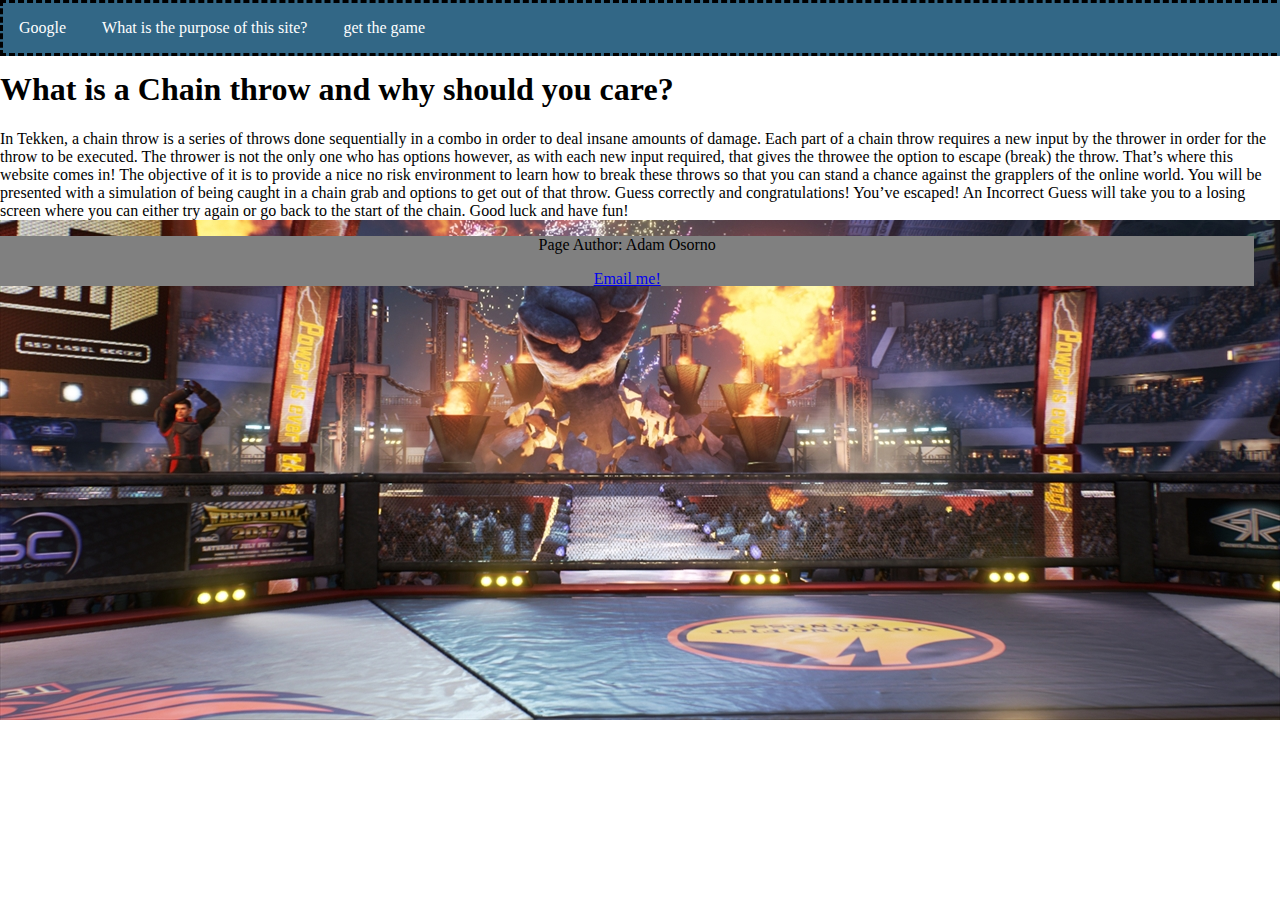
==== about.html @ 80423ce6 "navbar nearly done" ====
<!DOCTYPE html>
<html lang="en">
<head>
    <meta charset="UTF-8">
    <meta http-equiv="X-UA-Compatible" content="IE=edge">
    <meta name="viewport" content="width=device-width, initial-scale=1.0">
    <link rel="stylesheet" href="css/styles.css">
    <title>What is the "Rolling Death Cradle"</title>
</head>
<body>
  <nav>
    <ul>
        <li><a href="index.html">Google</a></li>
        <li><a href="about.html">What is the purpose of this site?</a></li>
        <li><a href="https://store.steampowered.com/app/389730/TEKKEN_7/" target="_blank">get the game</a></li>
      </ul>
</nav>
<section class="chainthrow">
  <h1>What is a Chain throw and why should you care?</h1>
    <p class="chainthrow">
        In Tekken, a chain throw is a series of throws done sequentially in a combo in order to deal insane amounts of damage. Each part of a chain throw requires a new input by the thrower in order for the throw to be executed. The thrower is not the only one who has options however, as with each new input required, that gives the throwee the option to escape (break) the throw.
That’s where this website comes in! The objective of it is to provide a nice no risk environment to learn how to break these throws so that you can stand a chance against the grapplers of the online world. You will be presented with a simulation of being caught in a chain grab and options to get out of that throw. Guess correctly and congratulations! You’ve escaped! An Incorrect Guess will take you to a losing screen where you can either try again or go back to the start of the chain. Good luck and have fun!
 </p>
 
</section>
 <footer>
    <p>Page Author: Adam Osorno</p>
    <p><a href="mailto:adamosorno@gmail.com">Email me!</a></p>
  </footer>
</body>
</html>
---- css/styles.css ----
nav {
  top: 0px;
  position: sticky;
  position: fixed;
}
ul {
  list-style-type: none;
  margin: 0;
  padding: 0;
  overflow: hidden;
  background-color: #326786;
  position: fixed;
  border-style: dashed;
  width: 100vw;
}

li {
  display: inline-block;
}

li a {
  display: block;
  color: white;
  text-align: center;
  padding: 16px;
  text-decoration: none;
}

li a:hover {
  background-color: #111111;
}
footer{
  text-align: center;
  float: bottom;
  height: 50px;
  width: 98vw;
  background-color: grey;
}
h1{
  padding-top: 50px;
}
body{
  margin: 0;
background-image: url(../img/arena.jpg);
background-repeat: no-repeat;
background-size: cover;
}
.chainthrow{
background-color: white;
}
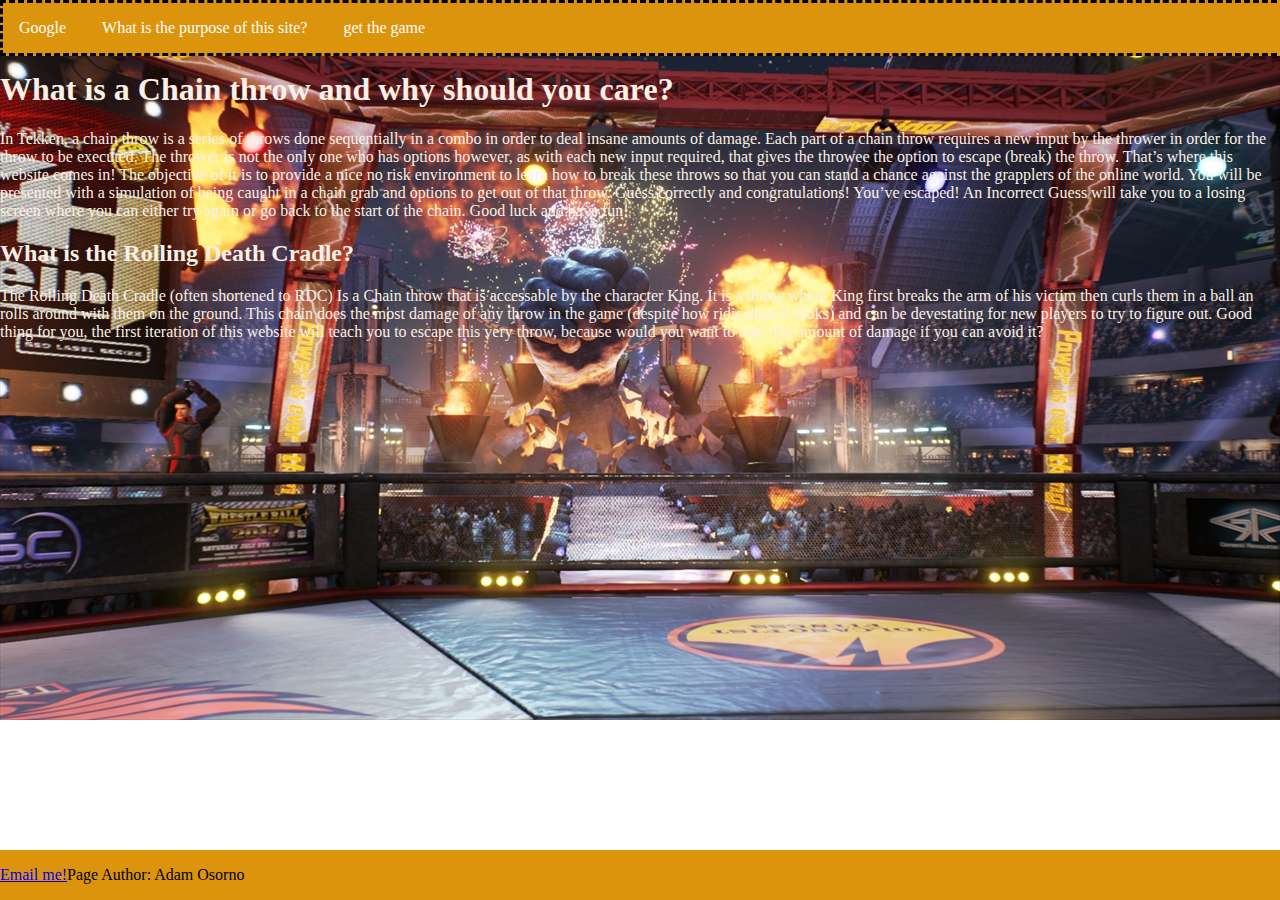
==== commit 868e29e3: "finished up about page" ====
--- a/about.html
+++ b/about.html
@@ -5,6 +5,9 @@
     <meta http-equiv="X-UA-Compatible" content="IE=edge">
     <meta name="viewport" content="width=device-width, initial-scale=1.0">
     <link rel="stylesheet" href="css/styles.css">
+    <link rel="preconnect" href="https://fonts.googleapis.com">
+<link rel="preconnect" href="https://fonts.gstatic.com" crossorigin>
+<link href="https://fonts.googleapis.com/css2?family=Roboto:wght@300&display=swap" rel="stylesheet">
     <title>What is the "Rolling Death Cradle"</title>
 </head>
 <body>
@@ -21,11 +24,17 @@
         In Tekken, a chain throw is a series of throws done sequentially in a combo in order to deal insane amounts of damage. Each part of a chain throw requires a new input by the thrower in order for the throw to be executed. The thrower is not the only one who has options however, as with each new input required, that gives the throwee the option to escape (break) the throw.
 That’s where this website comes in! The objective of it is to provide a nice no risk environment to learn how to break these throws so that you can stand a chance against the grapplers of the online world. You will be presented with a simulation of being caught in a chain grab and options to get out of that throw. Guess correctly and congratulations! You’ve escaped! An Incorrect Guess will take you to a losing screen where you can either try again or go back to the start of the chain. Good luck and have fun!
  </p>
- 
 </section>
+<article class="chainthrow">
+<h2>What is the Rolling Death Cradle?</h2>
+<p>
+  The Rolling Death Cradle (often shortened to RDC) Is a Chain throw that is accessable by the character King. It is a throw where King first breaks the arm of his victim then curls them in a ball an rolls around with them on the ground. This chain does the most damage of any throw in the game (despite how ridiculous it looks) and can be devestating for new players to try to figure out. Good thing for you, the first iteration of this website will teach you to escape this very throw, because would you want to take this amount of damage if you can avoid it?
+  </p>
+  <iframe width="560" height="315" src="https://www.youtube.com/embed/tu6FX9EDTVU" title="YouTube video player" frameborder="0" allow="accelerometer; autoplay; clipboard-write; encrypted-media; gyroscope; picture-in-picture" allowfullscreen></iframe>
+</article>
  <footer>
+  <p><a href="mailto:adamosorno@gmail.com">Email me!</a></p>
     <p>Page Author: Adam Osorno</p>
-    <p><a href="mailto:adamosorno@gmail.com">Email me!</a></p>
-  </footer>
+ </footer>
 </body>
 </html>
--- a/css/styles.css
+++ b/css/styles.css
@@ -2,13 +2,14 @@
   top: 0px;
   position: sticky;
   position: fixed;
+  padding-top: 0px;
 }
 ul {
   list-style-type: none;
   margin: 0;
   padding: 0;
   overflow: hidden;
-  background-color: #326786;
+  background-color:rgb(221, 148, 13);
   position: fixed;
   border-style: dashed;
   width: 100vw;
@@ -30,11 +31,13 @@
   background-color: #111111;
 }
 footer{
-  text-align: center;
-  float: bottom;
+  position: absolute;
+  bottom: 0;
+  width: 100%;
   height: 50px;
-  width: 98vw;
-  background-color: grey;
+  background-color:rgb(221, 148, 13);
+  display: flex;
+  align-items: center;
 }
 h1{
   padding-top: 50px;
@@ -46,5 +49,5 @@
 background-size: cover;
 }
 .chainthrow{
-background-color: white;
+color:linen
 }
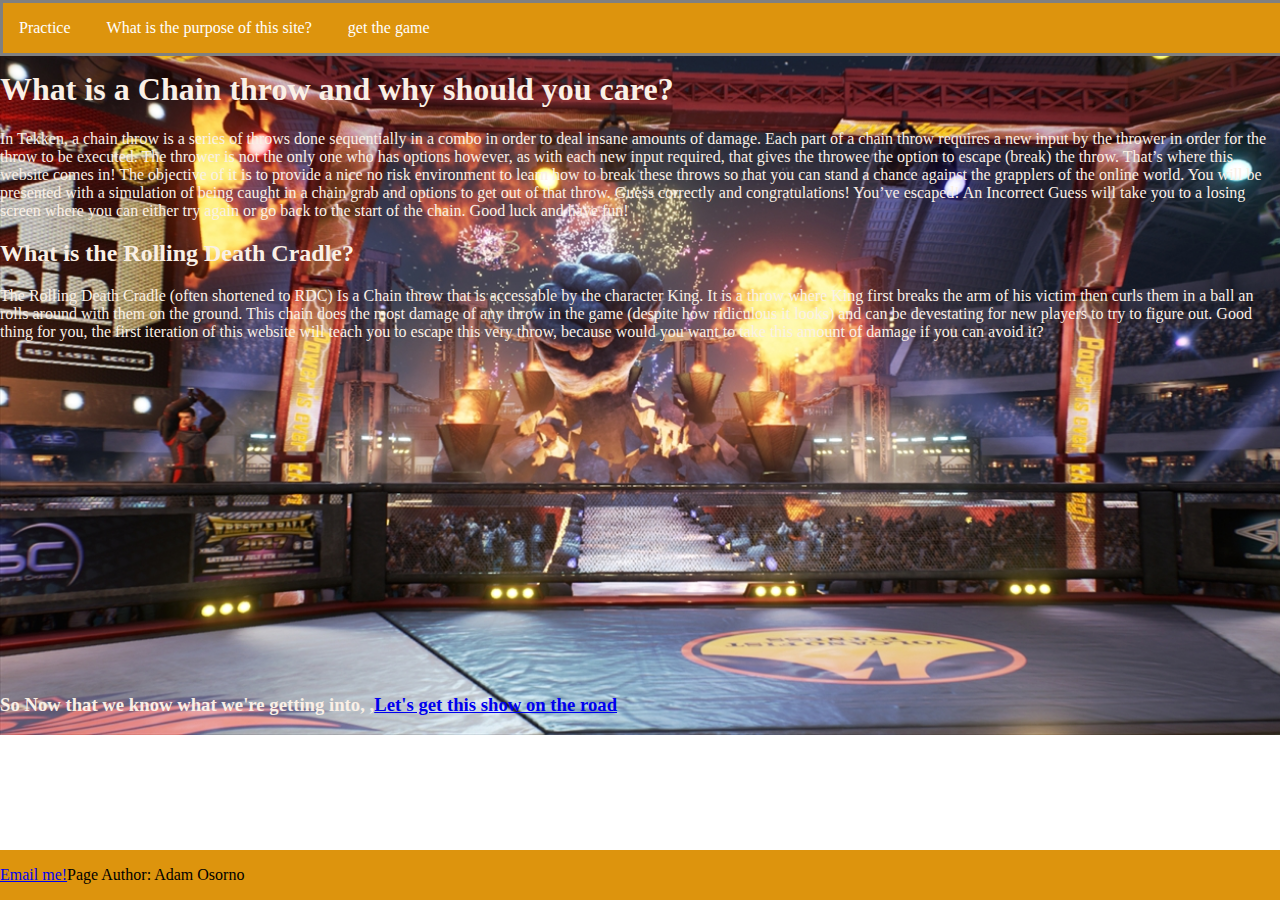
==== commit 3da61556: "finished up first page, need to go back and add links to extension pages when completed" ====
--- a/about.html
+++ b/about.html
@@ -13,7 +13,7 @@
 <body>
   <nav>
     <ul>
-        <li><a href="index.html">Google</a></li>
+        <li><a href="index.html">Practice</a></li>
         <li><a href="about.html">What is the purpose of this site?</a></li>
         <li><a href="https://store.steampowered.com/app/389730/TEKKEN_7/" target="_blank">get the game</a></li>
       </ul>
@@ -31,6 +31,7 @@
   The Rolling Death Cradle (often shortened to RDC) Is a Chain throw that is accessable by the character King. It is a throw where King first breaks the arm of his victim then curls them in a ball an rolls around with them on the ground. This chain does the most damage of any throw in the game (despite how ridiculous it looks) and can be devestating for new players to try to figure out. Good thing for you, the first iteration of this website will teach you to escape this very throw, because would you want to take this amount of damage if you can avoid it?
   </p>
   <iframe width="560" height="315" src="https://www.youtube.com/embed/tu6FX9EDTVU" title="YouTube video player" frameborder="0" allow="accelerometer; autoplay; clipboard-write; encrypted-media; gyroscope; picture-in-picture" allowfullscreen></iframe>
+<h3>So Now that we know what we're getting into, ,<a href="index.html">Let's get this show on the road</a></h3>
 </article>
  <footer>
   <p><a href="mailto:adamosorno@gmail.com">Email me!</a></p>
--- a/css/styles.css
+++ b/css/styles.css
@@ -11,7 +11,9 @@
   overflow: hidden;
   background-color:rgb(221, 148, 13);
   position: fixed;
-  border-style: dashed;
+  border-style: solid;
+  border-color: gray;
+  box-shadow: grey 15px;
   width: 100vw;
 }
 
@@ -38,6 +40,7 @@
   background-color:rgb(221, 148, 13);
   display: flex;
   align-items: center;
+  box-shadow: grey 15px;
 }
 h1{
   padding-top: 50px;
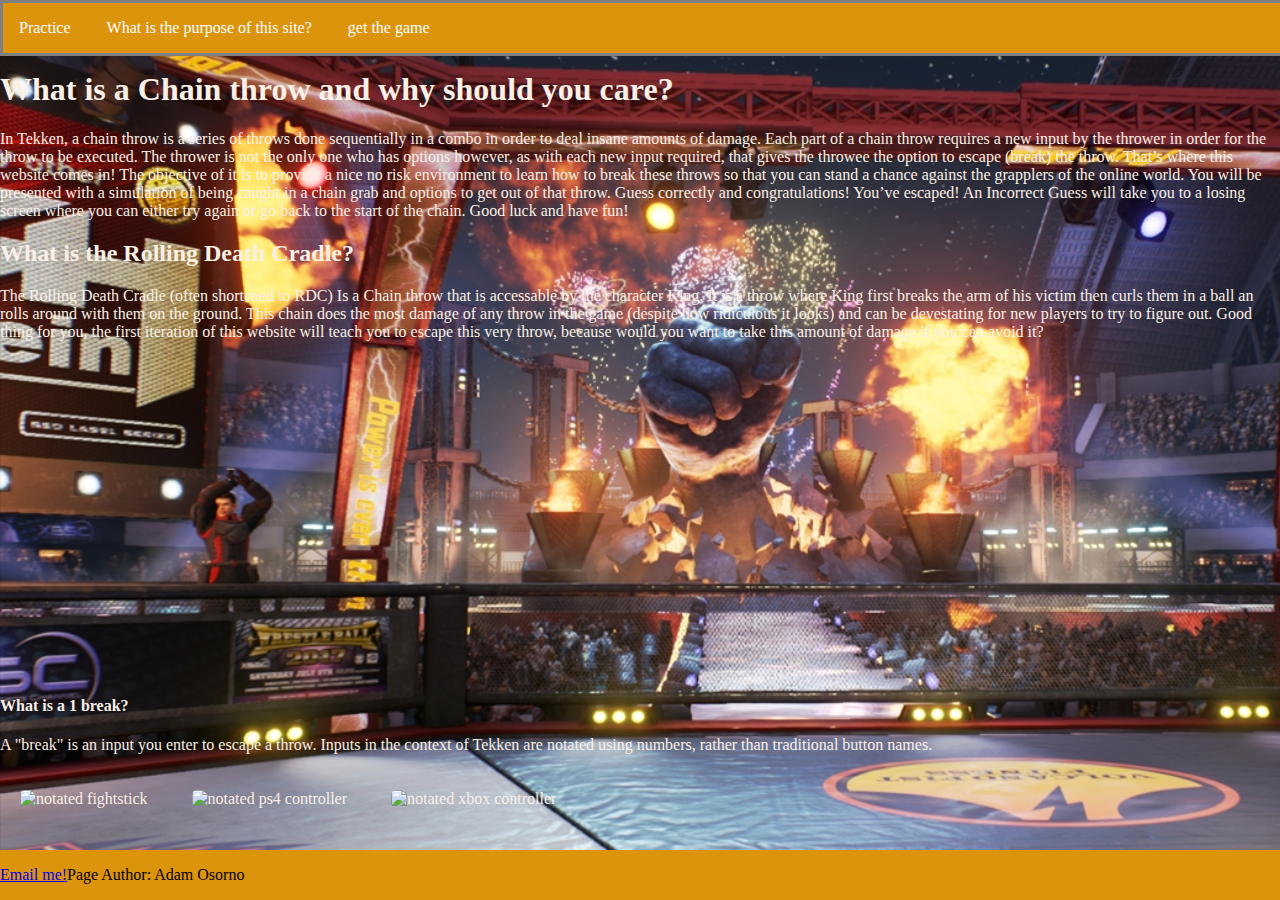
==== commit 22734ad0: "2 pages left to write" ====
--- a/about.html
+++ b/about.html
@@ -31,7 +31,12 @@
   The Rolling Death Cradle (often shortened to RDC) Is a Chain throw that is accessable by the character King. It is a throw where King first breaks the arm of his victim then curls them in a ball an rolls around with them on the ground. This chain does the most damage of any throw in the game (despite how ridiculous it looks) and can be devestating for new players to try to figure out. Good thing for you, the first iteration of this website will teach you to escape this very throw, because would you want to take this amount of damage if you can avoid it?
   </p>
   <iframe width="560" height="315" src="https://www.youtube.com/embed/tu6FX9EDTVU" title="YouTube video player" frameborder="0" allow="accelerometer; autoplay; clipboard-write; encrypted-media; gyroscope; picture-in-picture" allowfullscreen></iframe>
-<h3>So Now that we know what we're getting into, ,<a href="index.html">Let's get this show on the road</a></h3>
+<h4>What is a 1 break?</h4>
+<p>A "break" is an input you enter to escape a throw. Inputs in the context of Tekken are notated using numbers, rather than traditional button names.</p>
+<img class="controllers" src="../final-project/img/Inkedfightstick.jpg" alt="notated fightstick">
+<img class="controllers" src="../final-project/img/Inkedps4-controller.jpg" alt="notated ps4 controller">
+<img class="controllers" src="../final-project/img/Inkedxbox-controller.jpg" alt="notated xbox controller">
+  <h3>So Now that we know what we're getting into, ,<a href="index.html">Let's get this show on the road</a></h3>
 </article>
  <footer>
   <p><a href="mailto:adamosorno@gmail.com">Email me!</a></p>
--- a/css/styles.css
+++ b/css/styles.css
@@ -50,7 +50,17 @@
 background-image: url(../img/arena.jpg);
 background-repeat: no-repeat;
 background-size: cover;
+height: 100%;
 }
 .chainthrow{
 color:linen
 }
+.controllers{
+  height: 120px;
+  width: 160px;
+  padding: 20px;
+  border-radius: 25px;
+}
+.AK{
+  border-radius: 50px;
+}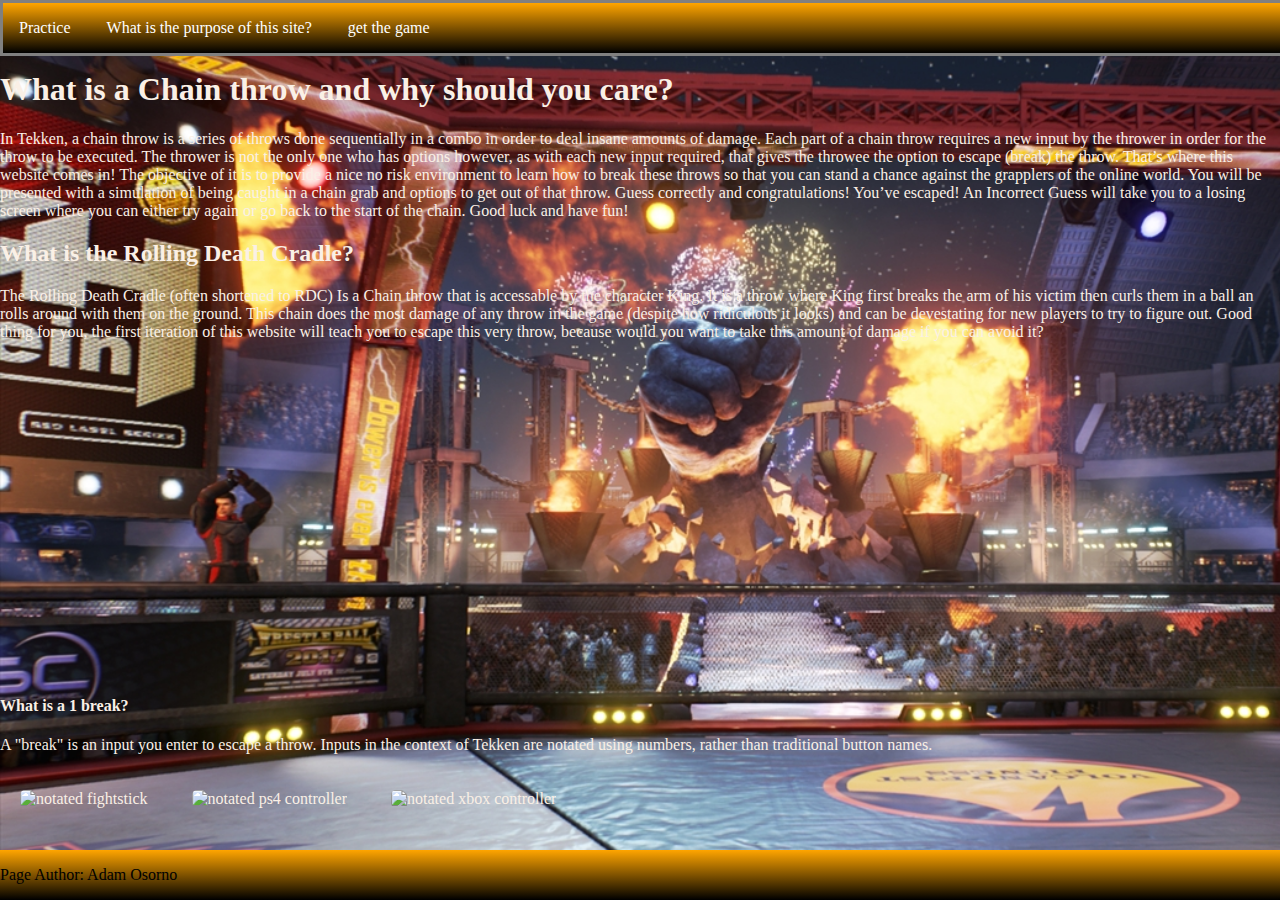
==== commit 586cbce6: "remembered to replace the email placeholder" ====
--- a/about.html
+++ b/about.html
@@ -8,6 +8,7 @@
     <link rel="preconnect" href="https://fonts.googleapis.com">
 <link rel="preconnect" href="https://fonts.gstatic.com" crossorigin>
 <link href="https://fonts.googleapis.com/css2?family=Roboto:wght@300&display=swap" rel="stylesheet">
+<script src="https://kit.fontawesome.com/bebdea5cc0.js" crossorigin="anonymous"></script>
     <title>What is the "Rolling Death Cradle"</title>
 </head>
 <body>
@@ -39,7 +40,7 @@
   <h3>So Now that we know what we're getting into, ,<a href="index.html">Let's get this show on the road</a></h3>
 </article>
  <footer>
-  <p><a href="mailto:adamosorno@gmail.com">Email me!</a></p>
+  <p><a href="mailto:adamosorno@gmail.com"><i class="fa-regular fa-envelope"></i></a></p>
     <p>Page Author: Adam Osorno</p>
  </footer>
 </body>
--- a/css/styles.css
+++ b/css/styles.css
@@ -9,7 +9,7 @@
   margin: 0;
   padding: 0;
   overflow: hidden;
-  background-color:rgb(221, 148, 13);
+  background-image: linear-gradient(orange, black);
   position: fixed;
   border-style: solid;
   border-color: gray;
@@ -37,7 +37,7 @@
   bottom: 0;
   width: 100%;
   height: 50px;
-  background-color:rgb(221, 148, 13);
+  background-image: linear-gradient(orange, black);
   display: flex;
   align-items: center;
   box-shadow: grey 15px;
@@ -46,7 +46,7 @@
   padding-top: 50px;
 }
 body{
-  margin: 0;
+margin: 0;
 background-image: url(../img/arena.jpg);
 background-repeat: no-repeat;
 background-size: cover;
@@ -63,4 +63,8 @@
 }
 .AK{
   border-radius: 50px;
-}+}
+.oopsies{
+  color: linen;
+  size: 30vw;
+}
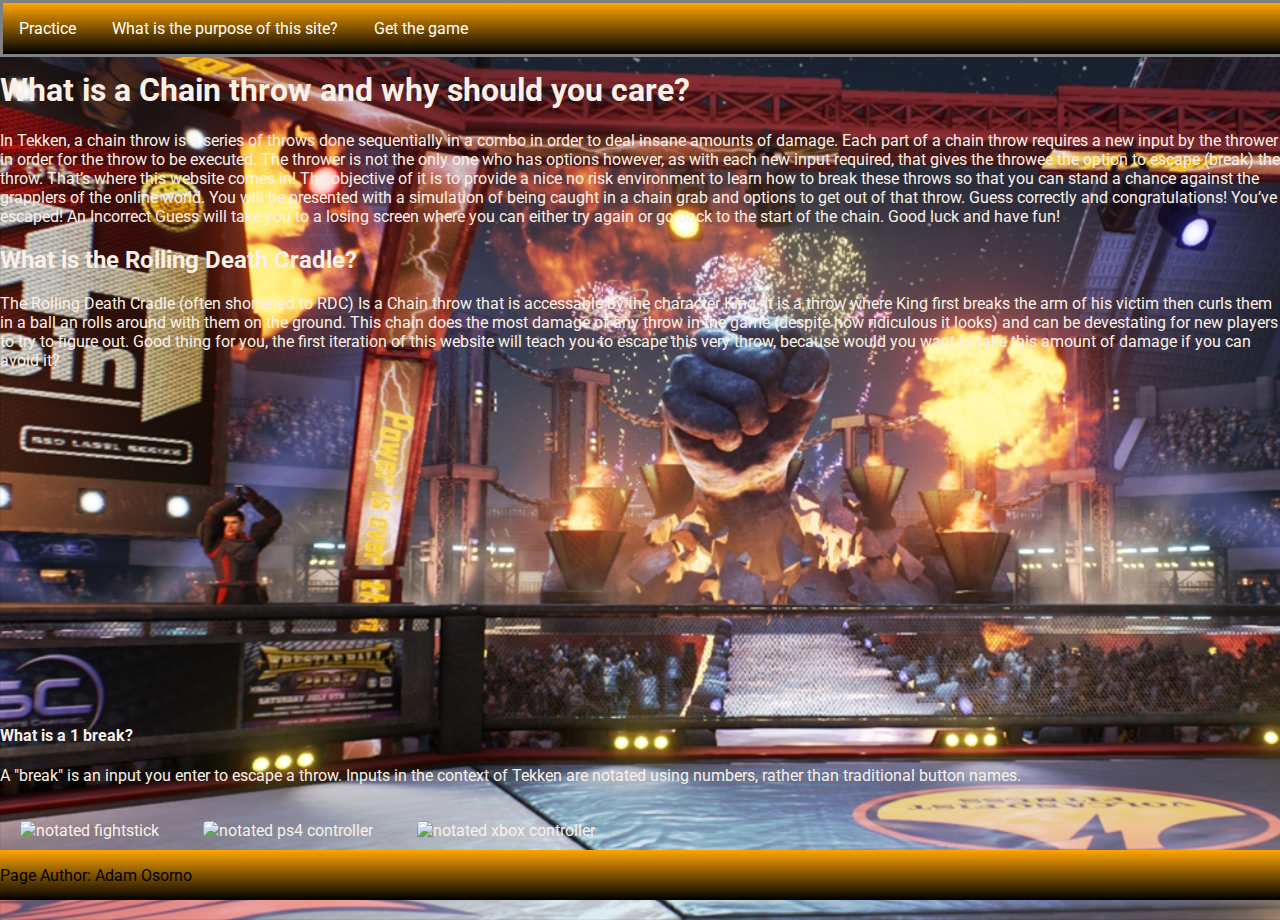
==== commit 8e9d60e0: "finishing touches done" ====
--- a/about.html
+++ b/about.html
@@ -6,8 +6,8 @@
     <meta name="viewport" content="width=device-width, initial-scale=1.0">
     <link rel="stylesheet" href="css/styles.css">
     <link rel="preconnect" href="https://fonts.googleapis.com">
-<link rel="preconnect" href="https://fonts.gstatic.com" crossorigin>
-<link href="https://fonts.googleapis.com/css2?family=Roboto:wght@300&display=swap" rel="stylesheet">
+    <link rel="preconnect" href="https://fonts.gstatic.com" crossorigin>
+    <link href="https://fonts.googleapis.com/css2?family=Roboto:wght@300&display=swap" rel="stylesheet">
 <script src="https://kit.fontawesome.com/bebdea5cc0.js" crossorigin="anonymous"></script>
     <title>What is the "Rolling Death Cradle"</title>
 </head>
@@ -16,7 +16,7 @@
     <ul>
         <li><a href="index.html">Practice</a></li>
         <li><a href="about.html">What is the purpose of this site?</a></li>
-        <li><a href="https://store.steampowered.com/app/389730/TEKKEN_7/" target="_blank">get the game</a></li>
+        <li><a href="https://store.steampowered.com/app/389730/TEKKEN_7/" target="_blank">Get the game</a></li>
       </ul>
 </nav>
 <section class="chainthrow">
--- a/css/styles.css
+++ b/css/styles.css
@@ -51,6 +51,8 @@
 background-repeat: no-repeat;
 background-size: cover;
 height: 100%;
+font-family: 'Roboto', sans-serif;
+
 }
 .chainthrow{
 color:linen
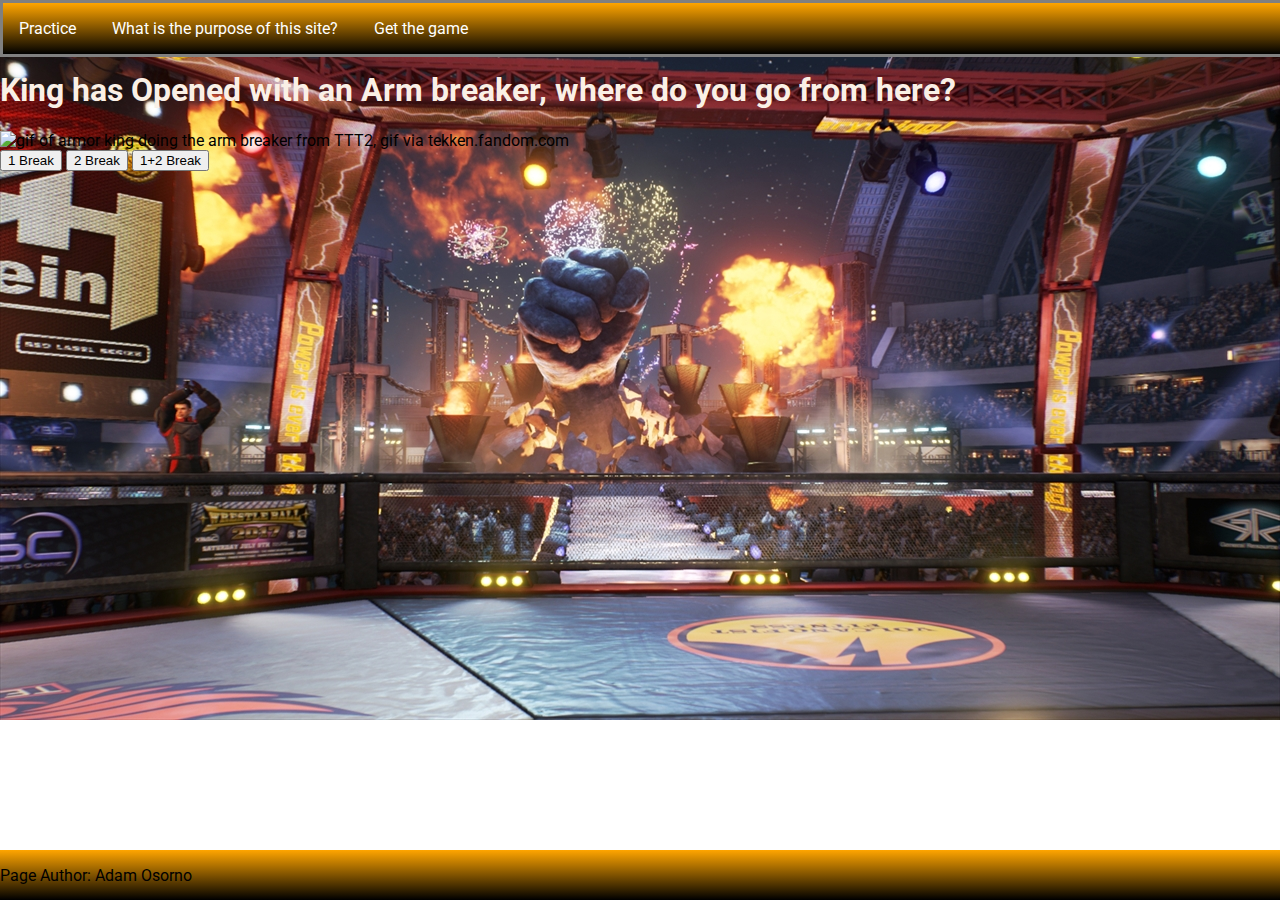
==== commit 0e28217b: "final FINAL touches" ====
--- a/about.html
+++ b/about.html
@@ -9,39 +9,29 @@
     <link rel="preconnect" href="https://fonts.gstatic.com" crossorigin>
     <link href="https://fonts.googleapis.com/css2?family=Roboto:wght@300&display=swap" rel="stylesheet">
 <script src="https://kit.fontawesome.com/bebdea5cc0.js" crossorigin="anonymous"></script>
-    <title>What is the "Rolling Death Cradle"</title>
+    <title>Get Ready</title>
 </head>
 <body>
-  <nav>
-    <ul>
-        <li><a href="index.html">Practice</a></li>
-        <li><a href="about.html">What is the purpose of this site?</a></li>
-        <li><a href="https://store.steampowered.com/app/389730/TEKKEN_7/" target="_blank">Get the game</a></li>
-      </ul>
-</nav>
-<section class="chainthrow">
-  <h1>What is a Chain throw and why should you care?</h1>
-    <p class="chainthrow">
-        In Tekken, a chain throw is a series of throws done sequentially in a combo in order to deal insane amounts of damage. Each part of a chain throw requires a new input by the thrower in order for the throw to be executed. The thrower is not the only one who has options however, as with each new input required, that gives the throwee the option to escape (break) the throw.
-That’s where this website comes in! The objective of it is to provide a nice no risk environment to learn how to break these throws so that you can stand a chance against the grapplers of the online world. You will be presented with a simulation of being caught in a chain grab and options to get out of that throw. Guess correctly and congratulations! You’ve escaped! An Incorrect Guess will take you to a losing screen where you can either try again or go back to the start of the chain. Good luck and have fun!
- </p>
-</section>
-<article class="chainthrow">
-<h2>What is the Rolling Death Cradle?</h2>
-<p>
-  The Rolling Death Cradle (often shortened to RDC) Is a Chain throw that is accessable by the character King. It is a throw where King first breaks the arm of his victim then curls them in a ball an rolls around with them on the ground. This chain does the most damage of any throw in the game (despite how ridiculous it looks) and can be devestating for new players to try to figure out. Good thing for you, the first iteration of this website will teach you to escape this very throw, because would you want to take this amount of damage if you can avoid it?
-  </p>
-  <iframe width="560" height="315" src="https://www.youtube.com/embed/tu6FX9EDTVU" title="YouTube video player" frameborder="0" allow="accelerometer; autoplay; clipboard-write; encrypted-media; gyroscope; picture-in-picture" allowfullscreen></iframe>
-<h4>What is a 1 break?</h4>
-<p>A "break" is an input you enter to escape a throw. Inputs in the context of Tekken are notated using numbers, rather than traditional button names.</p>
-<img class="controllers" src="../final-project/img/Inkedfightstick.jpg" alt="notated fightstick">
-<img class="controllers" src="../final-project/img/Inkedps4-controller.jpg" alt="notated ps4 controller">
-<img class="controllers" src="../final-project/img/Inkedxbox-controller.jpg" alt="notated xbox controller">
-  <h3>So Now that we know what we're getting into, ,<a href="index.html">Let's get this show on the road</a></h3>
-</article>
- <footer>
-  <p><a href="mailto:adamosorno@gmail.com"><i class="fa-regular fa-envelope"></i></a></p>
-    <p>Page Author: Adam Osorno</p>
- </footer>
+    <nav>
+        <ul>
+            <li><a href="about.html">Practice</a></li>
+            <li><a href="index.html">What is the purpose of this site?</a></li>
+            <li><a href="https://store.steampowered.com/app/389730/TEKKEN_7/" target="_blank">Get the game</a></li>
+          </ul>
+    </nav>
+    <section>
+<h1 class="chainthrow">King has Opened with an Arm breaker, where do you go from here?</h1>
+<img src="../final-project/img/arm-breaker.gif" alt="gif of armor king doing the arm breaker from TTT2, gif via tekken.fandom.com">
+    </section>
+    <article>
+        <a href="contact.html"><button>1 Break</button></a>
+        <a href="stage2.html"><button>2 Break</button></a>
+        <a href="stage2.html"><button>1+2 Break</button></a>
+    </article>
+    <footer>
+        <p>Page Author: Adam Osorno</p>
+        <p><a href="mailto:adamosorno@gmail.com"><i class="fa-regular fa-envelope"></i></a></p>
+        <!--Placeholder for email icon-->
+      </footer>
 </body>
 </html>
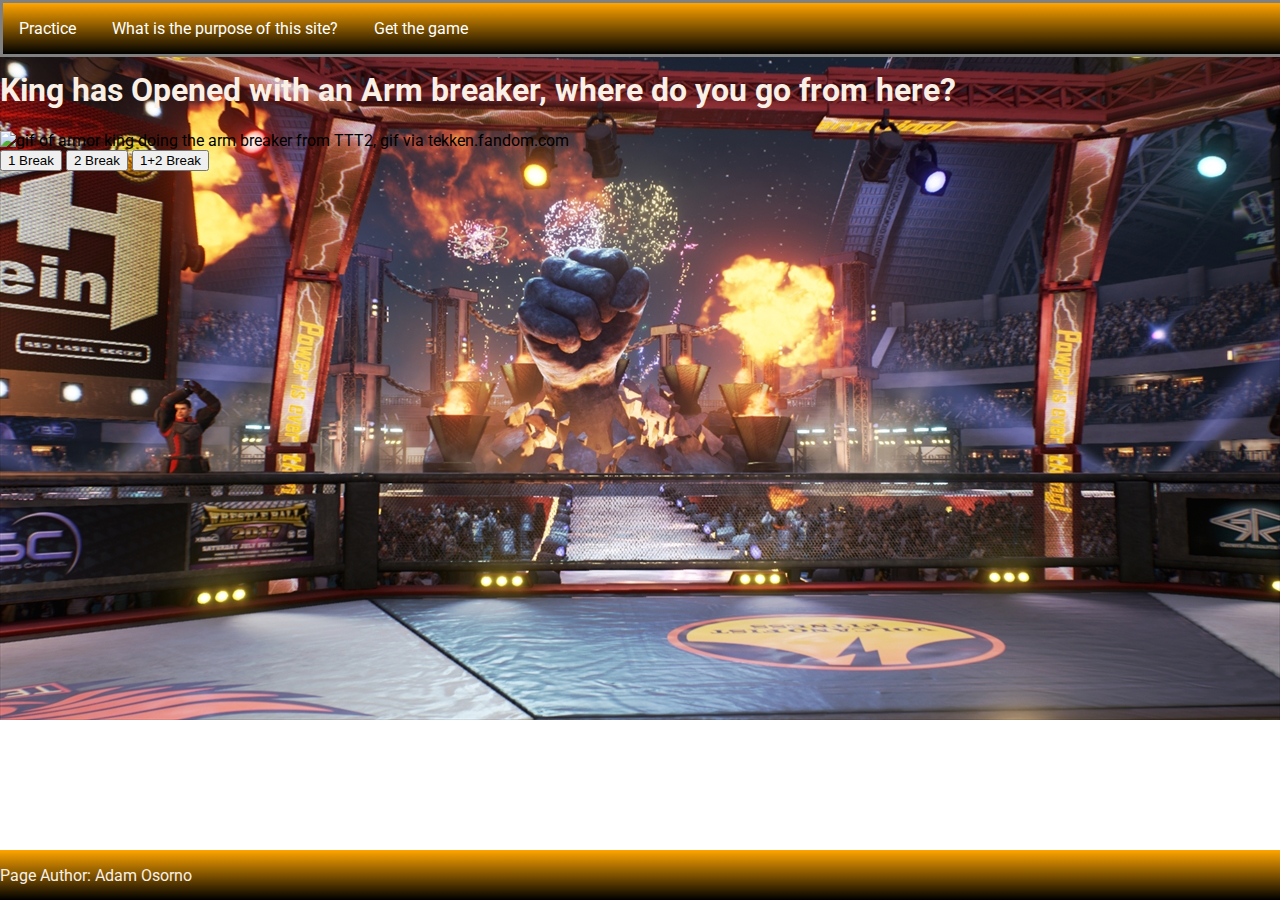
==== commit a3f2a4c0: "made footer text white" ====
--- a/about.html
+++ b/about.html
@@ -29,7 +29,7 @@
         <a href="stage2.html"><button>1+2 Break</button></a>
     </article>
     <footer>
-        <p>Page Author: Adam Osorno</p>
+        <p class="chainthrow">Page Author: Adam Osorno</p>
         <p><a href="mailto:adamosorno@gmail.com"><i class="fa-regular fa-envelope"></i></a></p>
         <!--Placeholder for email icon-->
       </footer>
--- a/css/styles.css
+++ b/css/styles.css
@@ -58,8 +58,8 @@
 color:linen
 }
 .controllers{
-  height: 120px;
-  width: 160px;
+  height: 160px;
+  width: 190px;
   padding: 20px;
   border-radius: 25px;
 }
